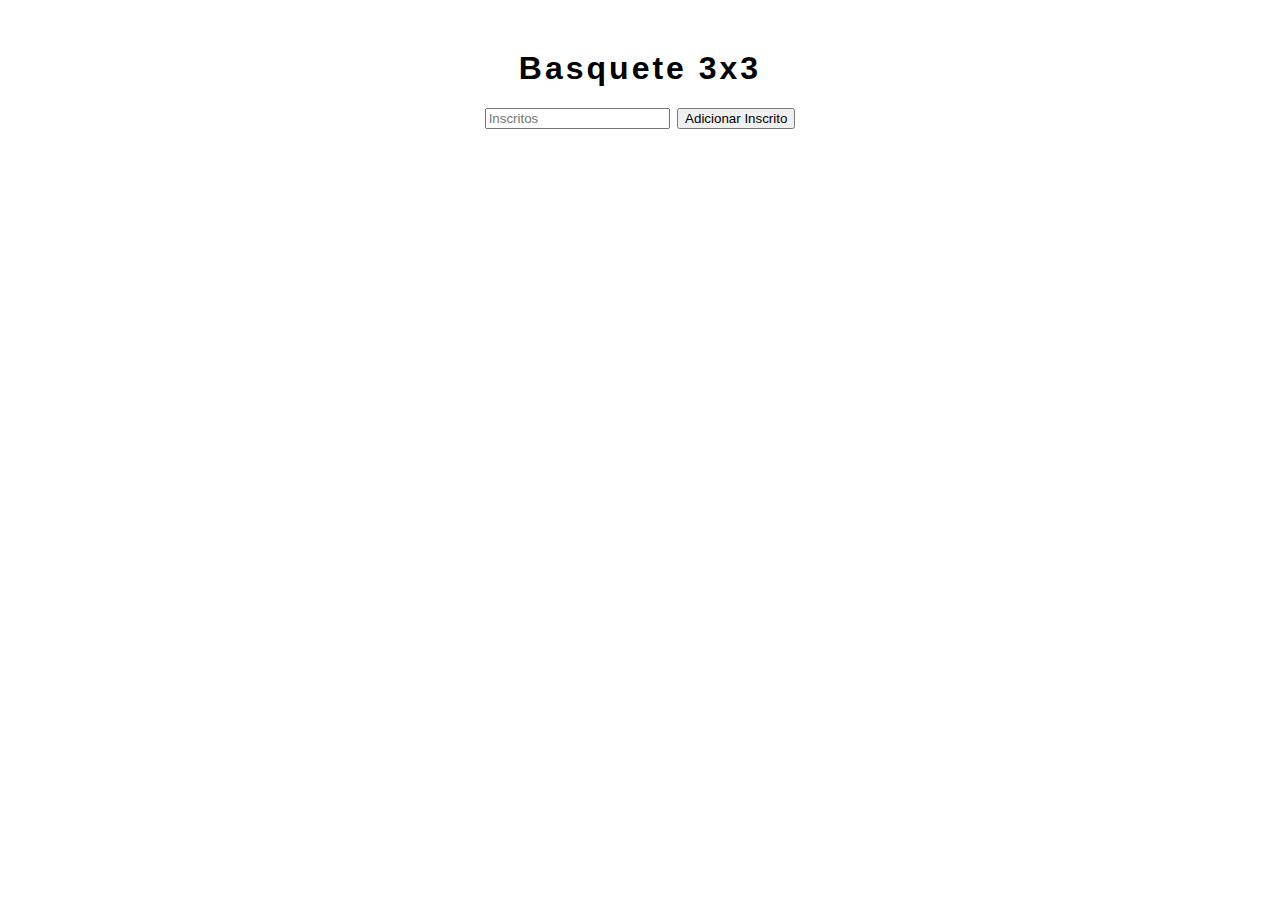
==== projeto1.html @ 1f4b7819 "Add files via upload" ====
<!DOCTYPE html>
<html lang="pt-BR">
<head>
    <meta charset="UTF-8">
    <meta name="viewport" content="width=device-width, initial-scale=1.0">
    <link rel="stylesheet" href="style.css">

    <title>Calculo de times de basquete 3x3</title>
    <style>
        body {
            font-family: Arial, sans-serif;
            text-align: center;
            margin-top: 50px;
            letter-spacing: 3px;
        }
        .feedback {
            margin-top: 20px;
            padding: 10px;
            font-size: 18px;
        }
        .verde {
            color: green;
        }
        .vermelho {
            color: red;
        }
    </style>
</head>
<body>
    <h1>Basquete 3x3</h1>
    <input type="number" id="inscritos" placeholder="Inscritos" min="1">
    <button onclick="adicionarInscrito()">Adicionar Inscrito</button>
    <div id="resultado"></div>
    <div id="feedback" class="feedback"></div>

    <script>
        let totalInscritos = 0;

        function adicionarInscrito() {
            const inscritosInput = document.getElementById('inscritos');
            const inscritos = parseInt(inscritosInput.value);

            if (inscritos && inscritos > 0) {
                totalInscritos += inscritos;
                inscritosInput.value = '';
                calcularTimes();
            } else {
                alert("Por favor, insira um número válido.");
            }
        }

        function calcularTimes() {
            const times = Math.floor(totalInscritos / 3);
            const sobrando = totalInscritos % 3;
            const resultadoDiv = document.getElementById('resultado');
            const feedbackDiv = document.getElementById('feedback');

            resultadoDiv.innerHTML = `Total de times formados: ${times}`;
            
            if (sobrando === 0) {
                feedbackDiv.innerHTML = "Todos os inscritos foram alocados em times!";
                feedbackDiv.className = "feedback verde";
            } else {
                feedbackDiv.innerHTML = `Sobram ${sobrando} inscritos que não podem formar um time.`;
                feedbackDiv.className = "feedback vermelho";
            }
        }
    </script>
</body>
</html>
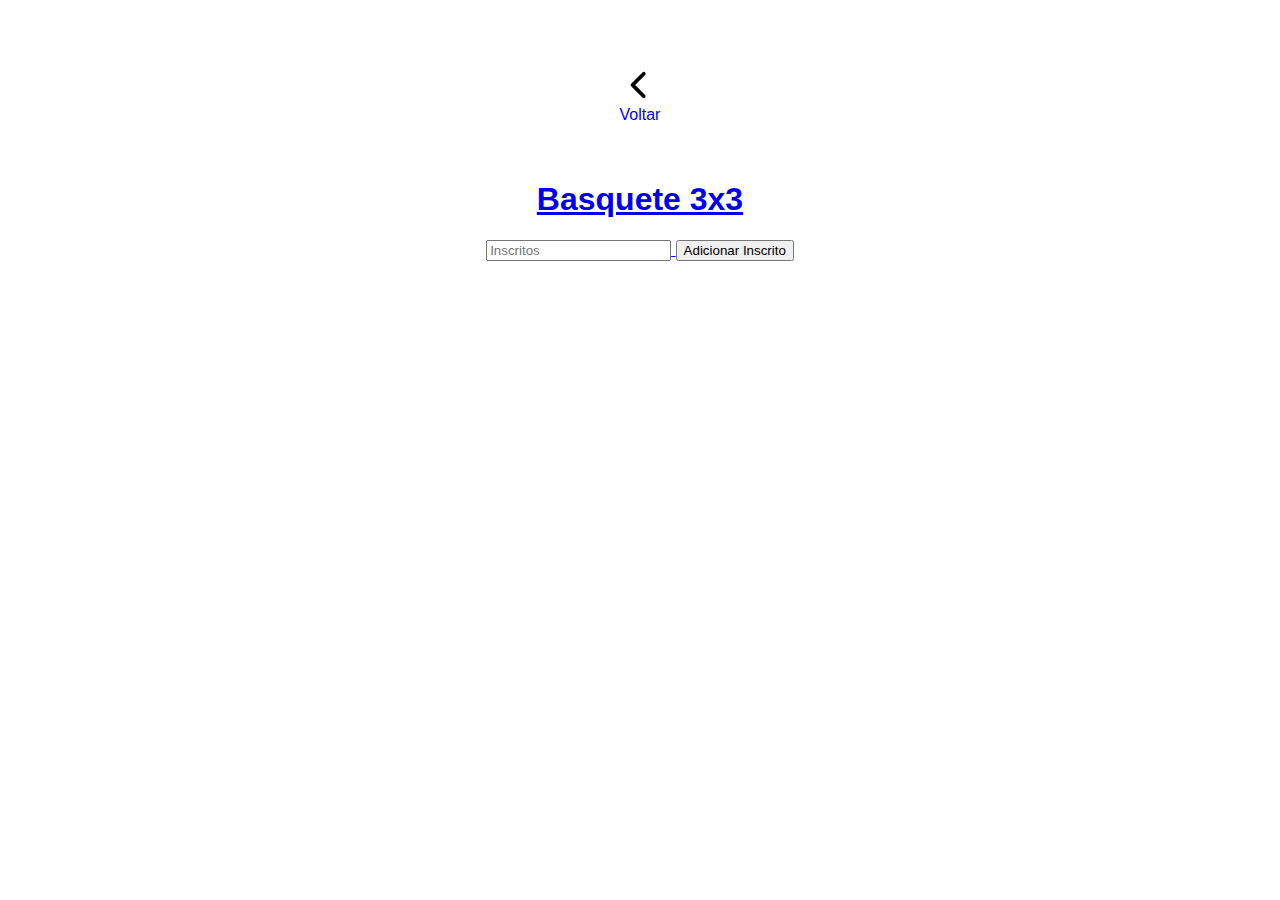
==== commit f3197265: "Add files via upload" ====
--- a/projeto1.html
+++ b/projeto1.html
@@ -3,7 +3,13 @@
 <head>
     <meta charset="UTF-8">
     <meta name="viewport" content="width=device-width, initial-scale=1.0">
-    <link rel="stylesheet" href="style.css">
+    <link rel="stylesheet" href="index.css">
+    
+    <footer>
+        <a href="https://github.com/ImTizy" target="_blank" rel="noopener noreferrer">
+            <img src="./chevron-left-solid.svg"></img>
+            <p>Voltar</p>
+    </footer>
 
     <title>Calculo de times de basquete 3x3</title>
     <style>
@@ -11,7 +17,6 @@
             font-family: Arial, sans-serif;
             text-align: center;
             margin-top: 50px;
-            letter-spacing: 3px;
         }
         .feedback {
             margin-top: 20px;
@@ -27,6 +32,7 @@
     </style>
 </head>
 <body>
+    <i class="fa-solid fa-chevron-left"></i>
     <h1>Basquete 3x3</h1>
     <input type="number" id="inscritos" placeholder="Inscritos" min="1">
     <button onclick="adicionarInscrito()">Adicionar Inscrito</button>
--- a/index.css
+++ b/index.css
@@ -0,0 +1,64 @@
+.caixa {
+    position: relative;
+    width: 940px;
+    margin: 0 auto;
+    padding: 20px;
+    text-align: center;
+    text-transform: uppercase;
+    color:black;
+    font-family: sans-serif;
+    font-size: 19px;
+    text-decoration: none;
+    transform: scaleX(1.2);
+}
+
+nav li:hover {
+    background-color: rgb(52, 87, 151);
+    border-radius: 10px;
+}
+
+header {
+    background: linear-gradient(to right, #010007, #06013d, #09015c, #0c0283, #3e40c0);
+    padding: 80px;
+    border-bottom-left-radius: 30px;
+    border-bottom-right-radius: 20px;
+}
+
+nav li {
+    display: inline;
+    margin: 0 0 0 15px;
+    transition: 200ms ease-in-out;;
+}
+
+nav li a{
+    text-decoration: none;
+    color: white;
+    letter-spacing: 1px;
+    margin: 50px;
+}
+
+.buttonns {
+    justify-content: center;
+    display: flex;
+}
+
+footer img {
+    width: 30px;
+    height: 30px;
+}
+
+footer {
+    display: flex;
+    justify-content: center;
+    text-align: center;
+}
+
+footer a {
+    text-decoration: none;
+    margin: 20px;
+    text-align: center
+}
+
+footer p {
+    margin-top: 2px;
+}
